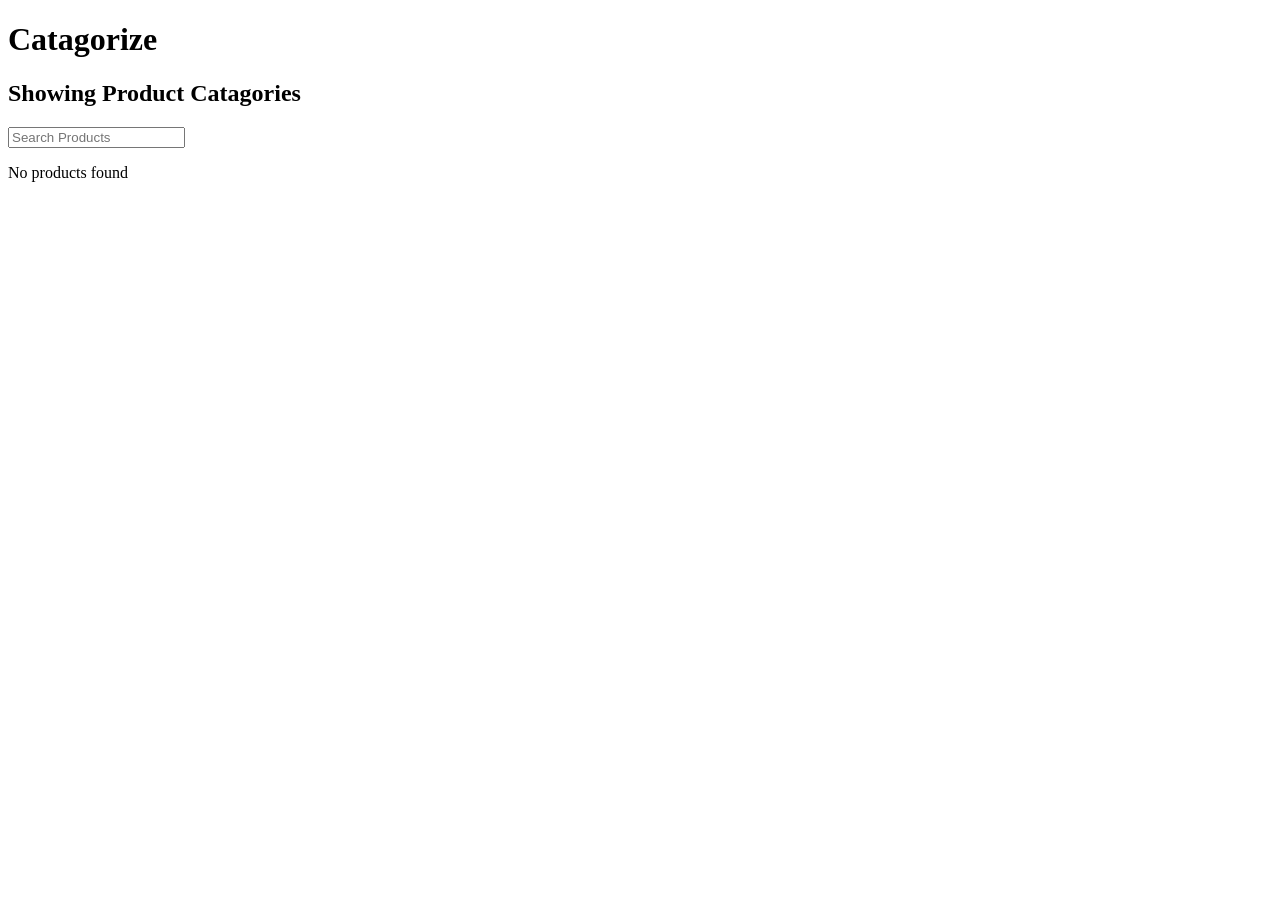
==== index.html @ 426d3532 "initial commit" ====
<!DOCTYPE html>
<html lang="en">
  <head>
    <meta charset="UTF-8" />
    <meta name="viewport" content="width=device-width, initial-scale=1.0" />
    <meta http-equiv="X-UA-Compatible" content="ie=edge" />
    <link rel="icon" href="/icon/note.png" />
    <link rel="stylesheet" href="./styles/styles.css" />
    <title>Product Catagory</title>
  </head>
  <body>
    <header class="header">
      <div class="container">
        <h1 class="header__title">Catagorize</h1>
        <h2 class="header__subtitle">Showing Product Catagories</h2>
      </div>
    </header>
    <div class="actions">
      <div class="actions__container">
        <input
          type="text"
          id="search-text"
          class="input"
          placeholder="Search Products"
        />
      </div>
    </div>
    <div class="container">
      <div id="notes"></div>
    </div>
    <script src="./scripts/notes-functions.js"></script>
    <script src="./scripts/notes-app.js"></script>
  </body>
</html>
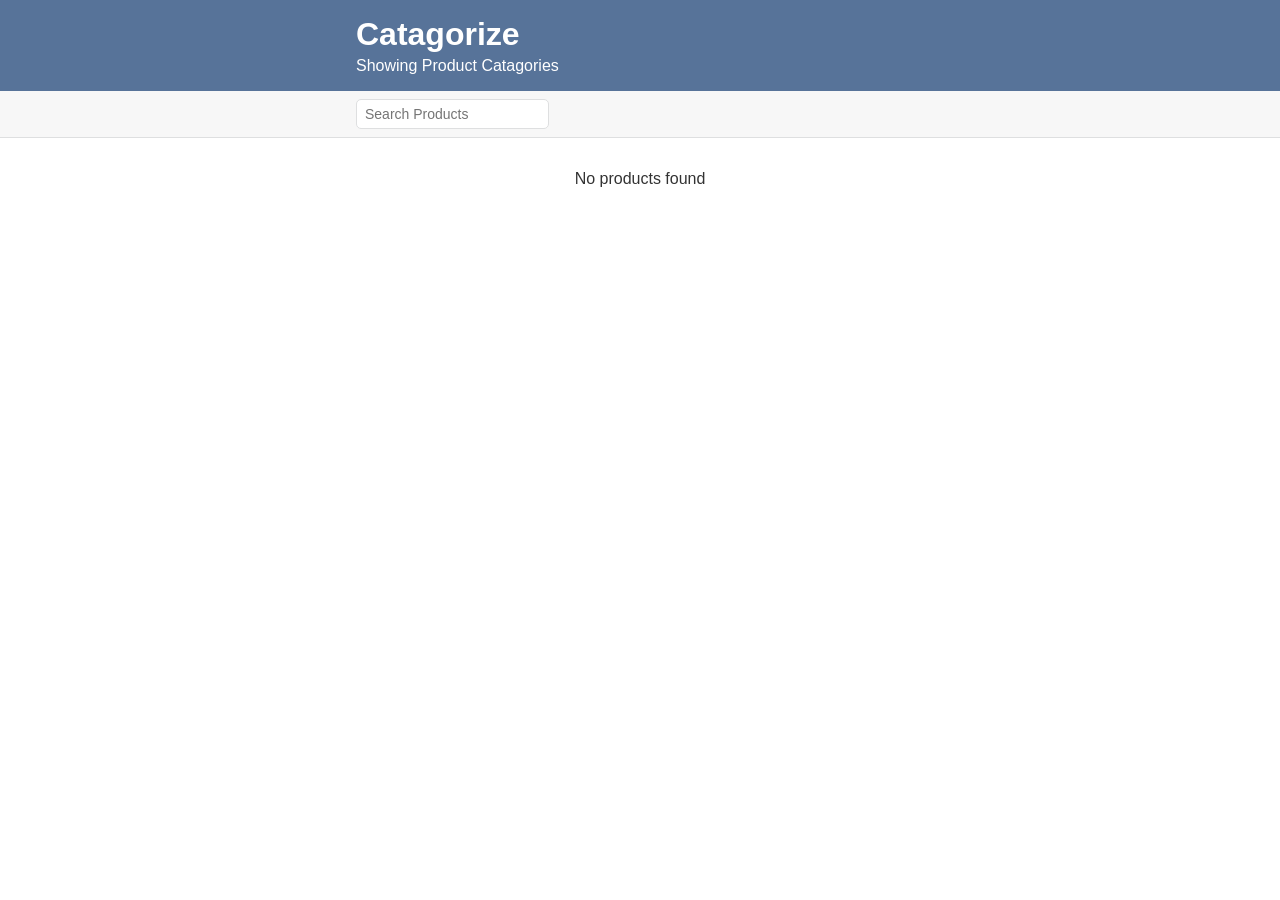
==== commit b2cc2845: "Some changes made" ====
--- a/index.html
+++ b/index.html
@@ -28,7 +28,7 @@
     <div class="container">
       <div id="notes"></div>
     </div>
-    <script src="./scripts/notes-functions.js"></script>
-    <script src="./scripts/notes-app.js"></script>
+    <script src="./scripts/products-functions.js"></script>
+    <script src="./scripts/products-app.js"></script>
   </body>
 </html>
--- a/styles/styles.css
+++ b/styles/styles.css
@@ -0,0 +1,176 @@
+/* Base Styles */
+
+* {
+  box-sizing: border-box;
+  margin: 0;
+  padding: 0;
+}
+
+html {
+  font-size: 62.5%;
+}
+
+body {
+  color: #333333;
+  font-family: Helvetica, Arial, sans-serif;
+  font-size: 1.6rem;
+}
+
+button {
+  cursor: pointer;
+}
+
+a {
+  color: #396684;
+}
+
+/* Container */
+
+.container {
+  max-width: 60rem;
+  margin: 0 auto;
+  padding: 0 1.6rem;
+}
+
+/* Header */
+
+.header {
+  background: #577399;
+  color: white;
+  padding: 1.6rem 0;
+}
+
+.header__title {
+  font-size: 3.2rem;
+  margin-bottom: 0.4rem;
+}
+
+.header__subtitle {
+  font-size: 1.6rem;
+  font-weight: 300;
+}
+
+/* Actions Bar */
+
+.actions {
+  background-color: #f7f7f7;
+  border-bottom: 1px solid #dedfe0;
+  padding: 0.8rem;
+}
+
+.actions__container {
+  align-items: center;
+  display: flex;
+  max-width: 60rem;
+  margin: 0 auto;
+  min-height: 3rem;
+  padding: 0 1.6rem;
+}
+
+.actions__container--spaced {
+  justify-content: space-between;
+}
+
+/* Form Inputs */
+
+.input {
+  border: 1px solid #dedfe0;
+  border-radius: 5px;
+  font-size: 1.4rem;
+  font-weight: 300;
+  height: 3rem;
+  margin-right: 0.8rem;
+  padding: 0.4rem 0.8rem;
+}
+
+.dropdown {
+  border-radius: 0;
+  border: 1px solid #dedfe0;
+  background: white;
+  font-size: 1.4rem;
+  font-weight: 300;
+  height: 3rem;
+  margin-right: 0.8rem;
+}
+
+.button {
+  background: #43799c;
+  border: none;
+  border-bottom: 2px solid #396684;
+  color: white;
+  font-size: 1.4rem;
+  font-weight: 300;
+  padding: 0.8rem;
+  transition: background 0.3s ease;
+}
+
+.button:hover {
+  background: #396684;
+}
+
+.button--secondary {
+  background: #888888;
+  border-bottom: 2px solid #717171;
+}
+
+.button--secondary:hover {
+  background: #6e6e6e;
+}
+
+/* Note editor */
+
+.title-input {
+  border: 1px solid #dedfe0;
+  font-size: 2rem;
+  font-weight: 300;
+  display: block;
+  margin: 2.4rem 0;
+  padding: 0.8rem;
+  width: 100%;
+}
+
+.body-input {
+  border: 1px solid #dedfe0;
+  font-family: inherit;
+  font-size: 1.6rem;
+  font-weight: 300;
+  display: block;
+  margin: 2.4rem 0;
+  min-height: 15rem;
+  padding: 0.8rem;
+  width: 100%;
+}
+
+/* Note List Item */
+
+.list-item {
+  text-decoration: none;
+  color: #333333;
+  background: #f7f7f7;
+  border: 1px solid #dedfe0;
+  margin: 1.6rem 0;
+  padding: 1.6rem;
+  display: block;
+  transition: background 0.3s ease;
+}
+
+.list-item:hover {
+  background: #eeeeee;
+}
+
+.list-item__title {
+  font-size: 1.8rem;
+  margin-bottom: 0.4rem;
+}
+
+.list-item__subtitle {
+  color: #666;
+  font-size: 1.4rem;
+  font-weight: 300;
+  font-style: italic;
+}
+
+.empty-message {
+  text-align: center;
+  margin: 3.2rem 0;
+}
